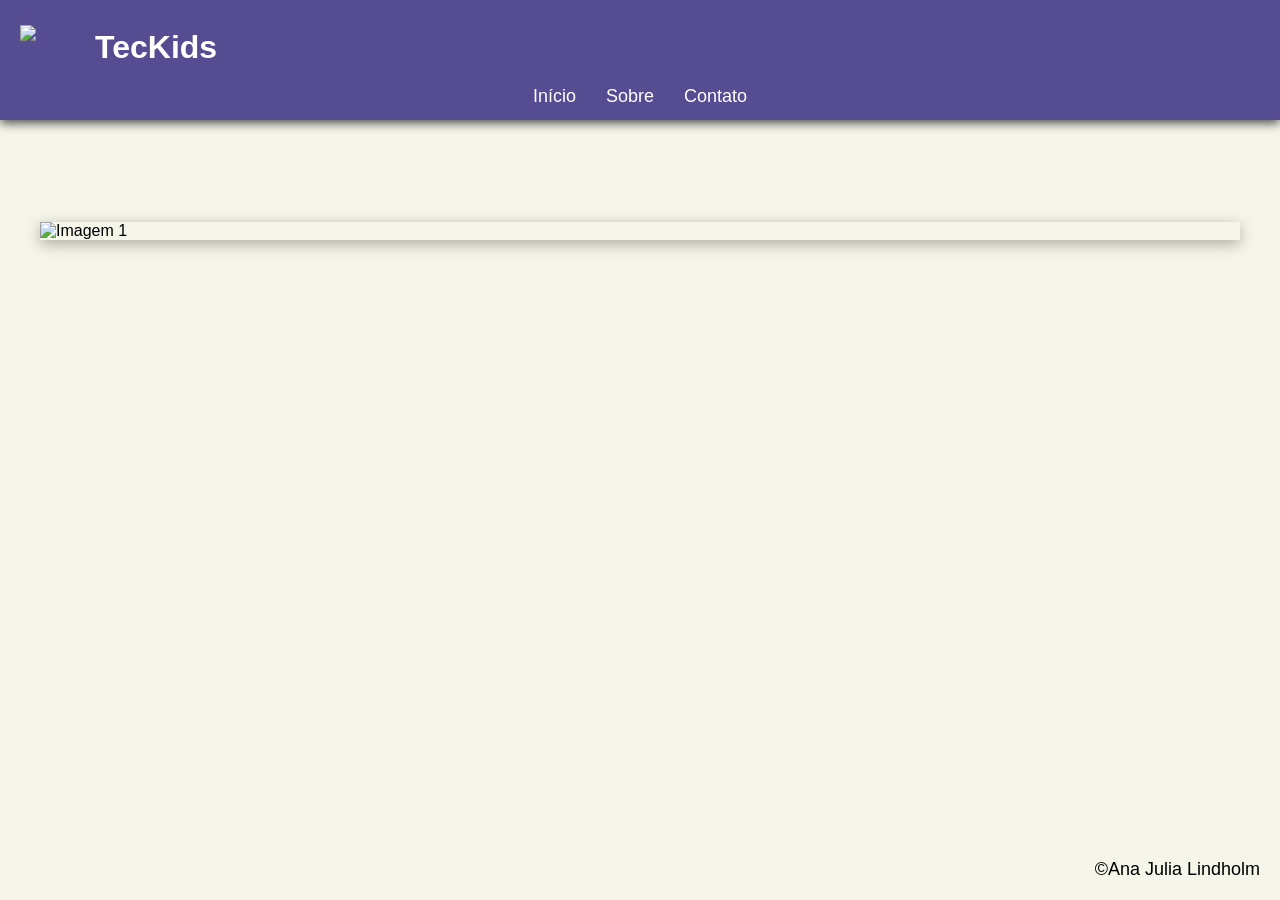
==== index.html @ 98017b8c "Add files via upload" ====
<!DOCTYPE html>
<html lang="pt-br">
<head>
    <meta charset="UTF-8">
    <meta name="viewport" content="width=device-width, initial-scale=1.0">
    <link rel="stylesheet" href="style.css">
    <title>TecKids</title>
</head>
<body>
  
    <header>
        <div id="logo">
            <h1>TecKids</h1>
            <img src="/imagens/Design sem nome.png">
          
        </div>

        <div class="nav-bar">
            <div class="nav-list">
                <ul>
                    <li class="nav-item"><a href="/index.html" class="nav-link">Início</a></li>
                    <li class="nav-item"><a href="/sobre.html" class="nav-link">Sobre</a></li>
                    <li class="nav-item"><a href="/contato.html" class="nav-link">Contato</a></li>
                </ul>
            </div>
        </div>

        <div class="mobile-menu-icon">
           <button onclick="menuShow()">
            <img class="icon" src="imagens/menu_white_36dp (1).svg">
        </button>
        </div> 

        <div class="mobile-menu">
            <ul>
                 <li class="nav-item"><a href="#" class="nav-link">Início</a></li>
                 <li class="nav-item"><a href="#" class="nav-link">Sobre</a></li>
                 <li class="nav-item"><a href="#" class="nav-link">Contato</a></li>
            </ul>
        </div>

    </header>
    

    <div class="slider">

        <div class="slides">
            <input type="radio" name="radio-btn" id="radio1">
            <input type="radio" name="radio-btn" id="radio2">
            <input type="radio" name="radio-btn" id="radio3">
            <input type="radio" name="radio-btn" id="radio4">
            <input type="radio" name="radio-btn" id="radio5">
            <input type="radio" name="radio-btn" id="radio6">
            <input type="radio" name="radio-btn" id="radio7">

            <div class="slide first">
                <img src="/imagens/1.png" alt="Imagem 1"/>
            </div>
            <div class="slide">
                <img src="/imagens/2.png" alt="Imagem 2">
            </div>
            <div class="slide">
                <img src="/imagens/3.png" alt="Imagem 3">
            </div>
            <div class="slide">
                <img src="/imagens/4.png" alt="Imagem 4">
            </div>
            <div class="slide">
                <img src="/imagens/5.png" alt="Imagem 5">
            </div>
            <div class="slide">
                <img src="/imagens/6.png" alt="Imagem 6">
            </div>
            <div class="slide">
                <img src="/imagens/7.png" alt="Imagem 7">
            </div>

            <div class="navigation-auto">
                <div class="auto-btn1"></div>
                <div class="auto-btn2"></div>
                <div class="auto-btn3"></div>
                <div class="auto-btn4"></div>
                <div class="auto-btn5"></div>
                <div class="auto-btn6"></div>
                <div class="auto-btn7"></div>
            </div>

        </div>


        <div class="manual-navigation">
            <label for="radio1" class="manual-btn"></label>
            <label for="radio2" class="manual-btn"></label>
            <label for="radio3" class="manual-btn"></label>
            <label for="radio4" class="manual-btn"></label>
            <label for="radio5" class="manual-btn"></label>
            <label for="radio6" class="manual-btn"></label>
            <label for="radio7" class="manual-btn"></label>
        </div>
    </div>



      <div class="footer">
            ©Ana Julia Lindholm
        </div>

        <script src="script.js"></script>

</body>
</html>
---- style.css ----
* {
    padding: 0;
    margin: 0;
    font-family: 'Inter', sans-serif;
}

body {
    background-color: #f6f5e9;
}


header {
    background-color: #564c92;
    box-shadow: 0px 3px 10px #464646;
    height: 120px;
}

@media screen and (max-width:  730px) {
    header {
        height: 100px;
    }
}


.nav-bar {
    display: flex;
    justify-content: center;
    padding: 10px;
}



#logo {
  display: center;
  padding: 10px;
  
}

#logo h1 {
    margin-top:19px;
    color:#fff;
    margin-left: 85px;
}

@media screen and (max-width:  730px) {
    #logo h1 {
        font-size: 25px;
        margin-top: 25px;
        margin-left: 80px;
    }
}

 
.nav-list {
    display: flex;
    align-items: center;
    margin-bottom: 10px;
}

.nav-list ul{
    display: flex;
    justify-content: center;
    list-style: none;
     
}



.nav-item {
    margin: 0 15px;
}
 

.nav-link {
    text-decoration: none;
    color: #fff;
    font-size: 18px;
}

.nav-link:hover {
    color: #110e0e;
    transition: 0.5s;
}
.footer {
    font-size: 18px;
    position: fixed;
    bottom: 0;
    right: 0;
    padding: 20px;
}

@media screen and (max-width:  730px) {
    .footer {
        font-size: 17px;
    }
}

#logo img {
    position: fixed;
    display: flex;
    padding: 10px;
    top: 0;
    margin-top:15px;
}  

@media screen and (max-width:  730px) {
    #logo img {
        width: 65px;
    }
}

.mobile-menu  {
    position: fixed;
    right: 0;
    top: 0;
    margin-top: 25px;
}

.mobile-menu-icon {
    display: none;
    position: fixed;
    right: 0;
    top: 0;
    margin-top: 25px;
    padding: 9px;
   
   
   
    
    
}

.mobile-menu {
    display:none;
}
     



@media screen and (max-width:  730px) {
    .nav-bar {
    padding: 10px;
    }

    .nav-item {
        display: none;
    }

    .mobile-menu-icon {
        display: block;
    }

    .mobile-menu-icon button {
        background-color: transparent;
        border: none;
        cursor: pointer;
    }

    .mobile-menu ul {
     display: flex;
     margin-top: 100px;
     margin-right: 20px;
  
     padding: 15px;
    background-color: #564c92;
     border-radius: 10px;
    }

    .mobile-menu a {
        color: #faf5f5;
        
    }

    .mobile-menu .nav-item {
        display: block;
        padding-top: 1.2rem;
    }


    .mobile-menu.open {
        display: block;
    }
}


/* CONTAINER PRINCIPAL DO SLIDER */
.slider {
    width: 100%;
    max-width: 1200px;
    margin: 40px auto 0;
    overflow: hidden;
    position: relative;
    margin-top: 8%;
    box-shadow: 0 4px 15px rgba(0, 0, 0, 0.3);
}

/* ÁREA QUE CONTÉM TODOS OS SLIDES */
.slides {
    display: flex;
    width: 100%;
}

/* Esconde os botões de rádio */
.slides input {
    display: none;
}

/* Cada slide ocupa 100% da largura */
.slide {
    min-width: 100%;
    width: 100%;
    flex-shrink: 0;
    transition: 1s;
}



/* Imagens dos slides */
.slide img {
    width: 100%;
    height: auto;
    display: block;
}

/* NAVEGAÇÃO MANUAL - BOLINHAS */
.manual-navigation {
    position: absolute;
    width: 100%;
    bottom: 20px;
    display: flex;
    justify-content: center;
    z-index: 10;
}

/* Estilo das bolinhas */
.manual-btn {
    border: 2px solid #050505;
    padding: 5px;
    border-radius: 50%;
    cursor: pointer;
    transition: 1s;
}

/* Espaçamento entre bolinhas */
.manual-btn:not(:last-child) {
    margin-right: 20px;
}

/* Efeito ao passar o mouse */
.manual-btn:hover {
    background-color: #fff;
}

/* MOVIMENTAÇÃO DOS SLIDES */

#radio1:checked ~ .first {
    margin-left: 0;
}

#radio2:checked ~ .first {
    margin-left: -100%;
}

#radio3:checked ~ .first {
    margin-left: -200%;
}

#radio4:checked ~ .first {
    margin-left: -300%;
}

#radio5:checked ~ .first {
    margin-left: -400%;
}

#radio6:checked ~ .first {
    margin-left: -500%;
}

#radio7:checked ~ .first {
    margin-left: -600%;
}

/* NAVEGAÇÃO AUTOMÁTICA */

.navigation-auto {
    position: absolute;
    width: 100%;
    bottom: 20px;
    display: flex;
    justify-content: center;
    z-index: 5;
}

.navigation-auto div {
    padding: 5px;
    border-radius: 50%;
    cursor: pointer;
    transition: 1;
}

.navigation-auto div:not(:last-child) {
    margin-right: 20px;
}

/* RESPONSIVIDADE */

@media screen and (max-width: 730px) {

    .slider {
        width: 100%;
        margin-top: 30%;
    }

    .slide img {
        width: 100%;
        height: auto;
    }

    .manual-navigation {
        bottom: 10px;
    }

    .manual-btn {
        padding: 4px;
    }

    .manual-btn:not(:last-child) {
        margin-right: 10px;
    }

}
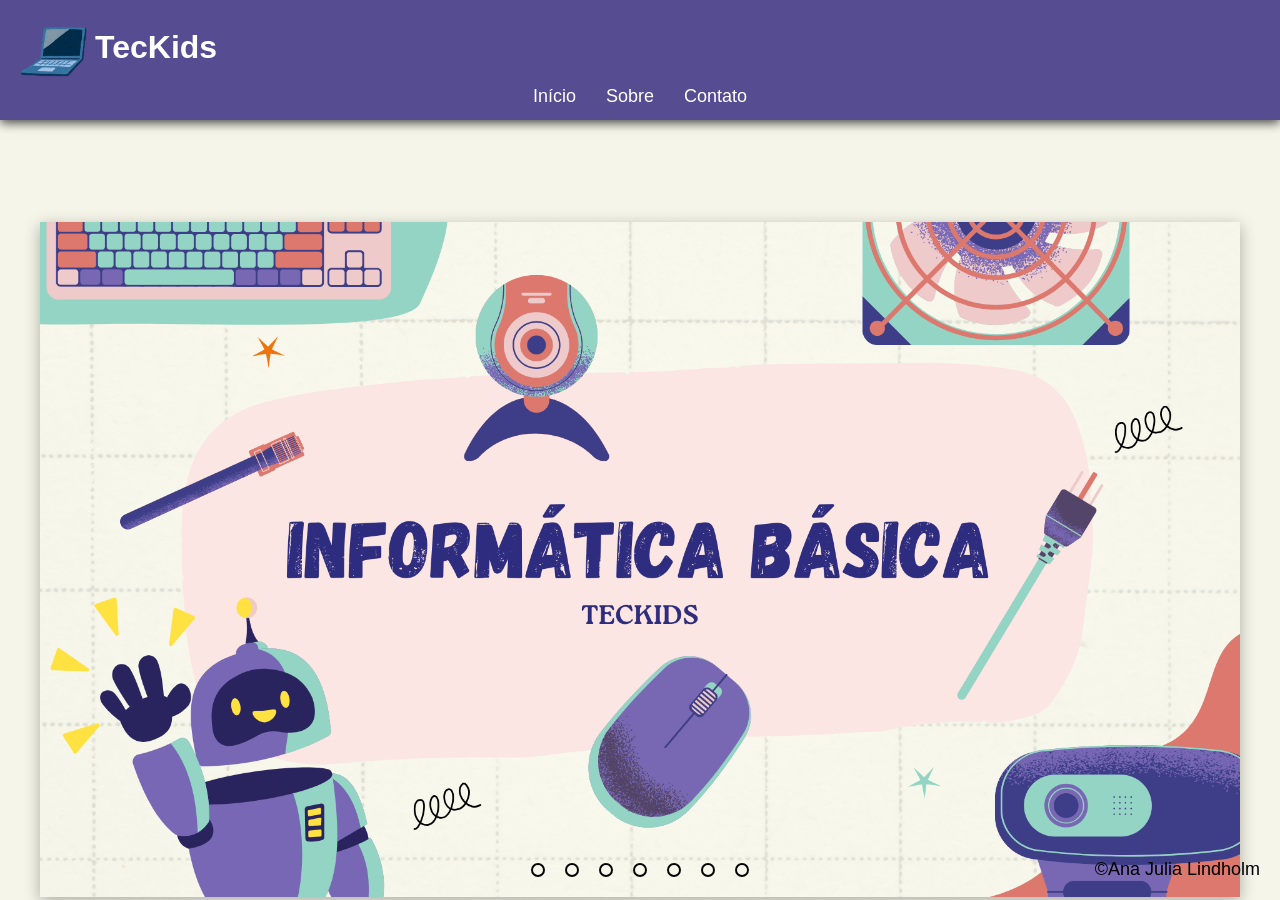
==== commit 24a4e375: "Update index.html" ====
--- a/index.html
+++ b/index.html
@@ -11,7 +11,7 @@
     <header>
         <div id="logo">
             <h1>TecKids</h1>
-            <img src="/imagens/Design sem nome.png">
+            <img src="imagens/Design sem nome.png">
           
         </div>
 
@@ -25,20 +25,7 @@
             </div>
         </div>
 
-        <div class="mobile-menu-icon">
-           <button onclick="menuShow()">
-            <img class="icon" src="imagens/menu_white_36dp (1).svg">
-        </button>
-        </div> 
-
-        <div class="mobile-menu">
-            <ul>
-                 <li class="nav-item"><a href="#" class="nav-link">Início</a></li>
-                 <li class="nav-item"><a href="#" class="nav-link">Sobre</a></li>
-                 <li class="nav-item"><a href="#" class="nav-link">Contato</a></li>
-            </ul>
-        </div>
-
+       
     </header>
     
 
@@ -54,25 +41,25 @@
             <input type="radio" name="radio-btn" id="radio7">
 
             <div class="slide first">
-                <img src="/imagens/1.png" alt="Imagem 1"/>
+                <img src="imagens/1.png" alt="Imagem 1"/>
             </div>
             <div class="slide">
-                <img src="/imagens/2.png" alt="Imagem 2">
+                <img src="imagens/2.png" alt="Imagem 2">
             </div>
             <div class="slide">
-                <img src="/imagens/3.png" alt="Imagem 3">
+                <img src="imagens/3.png" alt="Imagem 3">
             </div>
             <div class="slide">
-                <img src="/imagens/4.png" alt="Imagem 4">
+                <img src="imagens/4.png" alt="Imagem 4">
             </div>
             <div class="slide">
-                <img src="/imagens/5.png" alt="Imagem 5">
+                <img src="imagens/5.png" alt="Imagem 5">
             </div>
             <div class="slide">
-                <img src="/imagens/6.png" alt="Imagem 6">
+                <img src="imagens/6.png" alt="Imagem 6">
             </div>
             <div class="slide">
-                <img src="/imagens/7.png" alt="Imagem 7">
+                <img src="imagens/7.png" alt="Imagem 7">
             </div>
 
             <div class="navigation-auto">
@@ -108,4 +95,4 @@
         <script src="script.js"></script>
 
 </body>
-</html>+</html>
--- a/style.css
+++ b/style.css
@@ -45,8 +45,8 @@
 @media screen and (max-width:  730px) {
     #logo h1 {
         font-size: 25px;
-        margin-top: 25px;
-        margin-left: 80px;
+        margin-top: 2px;
+        margin-left: 70px;
     }
 }
 
@@ -106,79 +106,8 @@
 @media screen and (max-width:  730px) {
     #logo img {
         width: 65px;
-    }
-}
-
-.mobile-menu  {
-    position: fixed;
-    right: 0;
-    top: 0;
-    margin-top: 25px;
-}
-
-.mobile-menu-icon {
-    display: none;
-    position: fixed;
-    right: 0;
-    top: 0;
-    margin-top: 25px;
-    padding: 9px;
-   
-   
-   
-    
-    
-}
-
-.mobile-menu {
-    display:none;
-}
-     
-
-
-
-@media screen and (max-width:  730px) {
-    .nav-bar {
-    padding: 10px;
-    }
-
-    .nav-item {
-        display: none;
-    }
-
-    .mobile-menu-icon {
-        display: block;
-    }
-
-    .mobile-menu-icon button {
-        background-color: transparent;
-        border: none;
-        cursor: pointer;
-    }
-
-    .mobile-menu ul {
-     display: flex;
-     margin-top: 100px;
-     margin-right: 20px;
-  
-     padding: 15px;
-    background-color: #564c92;
-     border-radius: 10px;
-    }
-
-    .mobile-menu a {
-        color: #faf5f5;
-        
-    }
-
-    .mobile-menu .nav-item {
-        display: block;
-        padding-top: 1.2rem;
-    }
-
-
-    .mobile-menu.open {
-        display: block;
+        padding: 1px;
+        margin-top: 10px;
     }
 }
 
